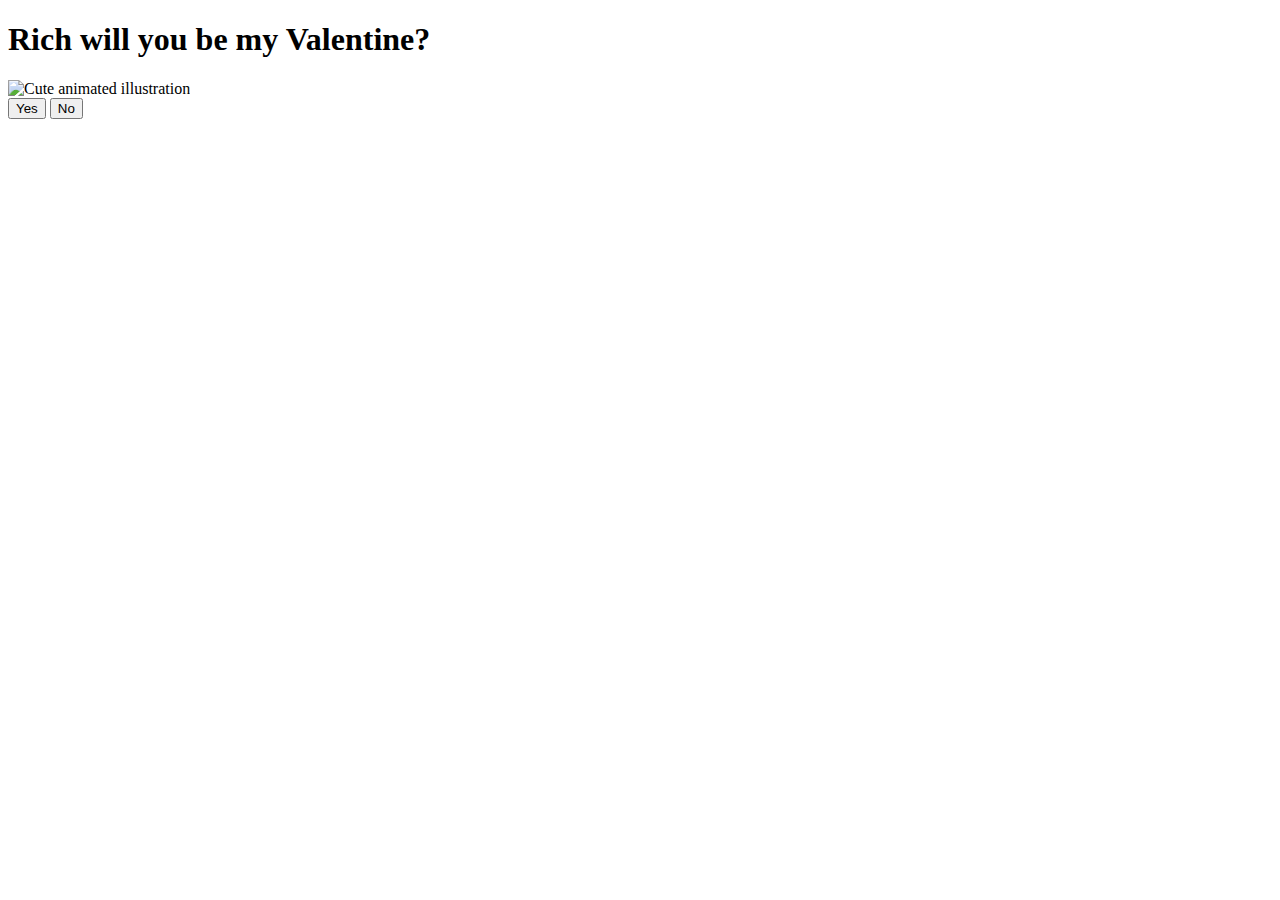
==== index.html @ fcf3ad19 "Update index.html" ====
<!DOCTYPE html>
<html lang="en">
    <head>
        <link rel="stylesheet" href="./style/css/styles.css">
        
    </head> 
    <body>
        <div class="container">
            <div >
                <h1 class = "header_text">Rich will you be my Valentine?</h1>
            </div>
            <div class="gif_container">
                <img src="https://media.giphy.com/media/LnKonfpQ44fNvuGLkA/giphy.gif" alt="Cute animated illustration">
            </div>
            <div class = "buttons">
                <button class="btn" id = "yesButton" onclick="nextPage()">Yes</button>
                <button class="btn" id="noButton" onmouseover="moveButton()">No</button>
                <script>
                    function nextPage() {
                        window.location.href = "yes.html";
                    }
                    
                    function moveButton() {
                        var x = Math.random() * (window.innerWidth - document.getElementById('noButton').offsetWidth);
                        var y = Math.random() * (window.innerHeight - document.getElementById('noButton').offsetHeight);
                        document.getElementById('noButton').style.left = `${x}px`;
                        document.getElementById('noButton').style.top = `${y}px`;
                    }
                </script> 
            </div>
        </div>
       
    </body> 
</html>
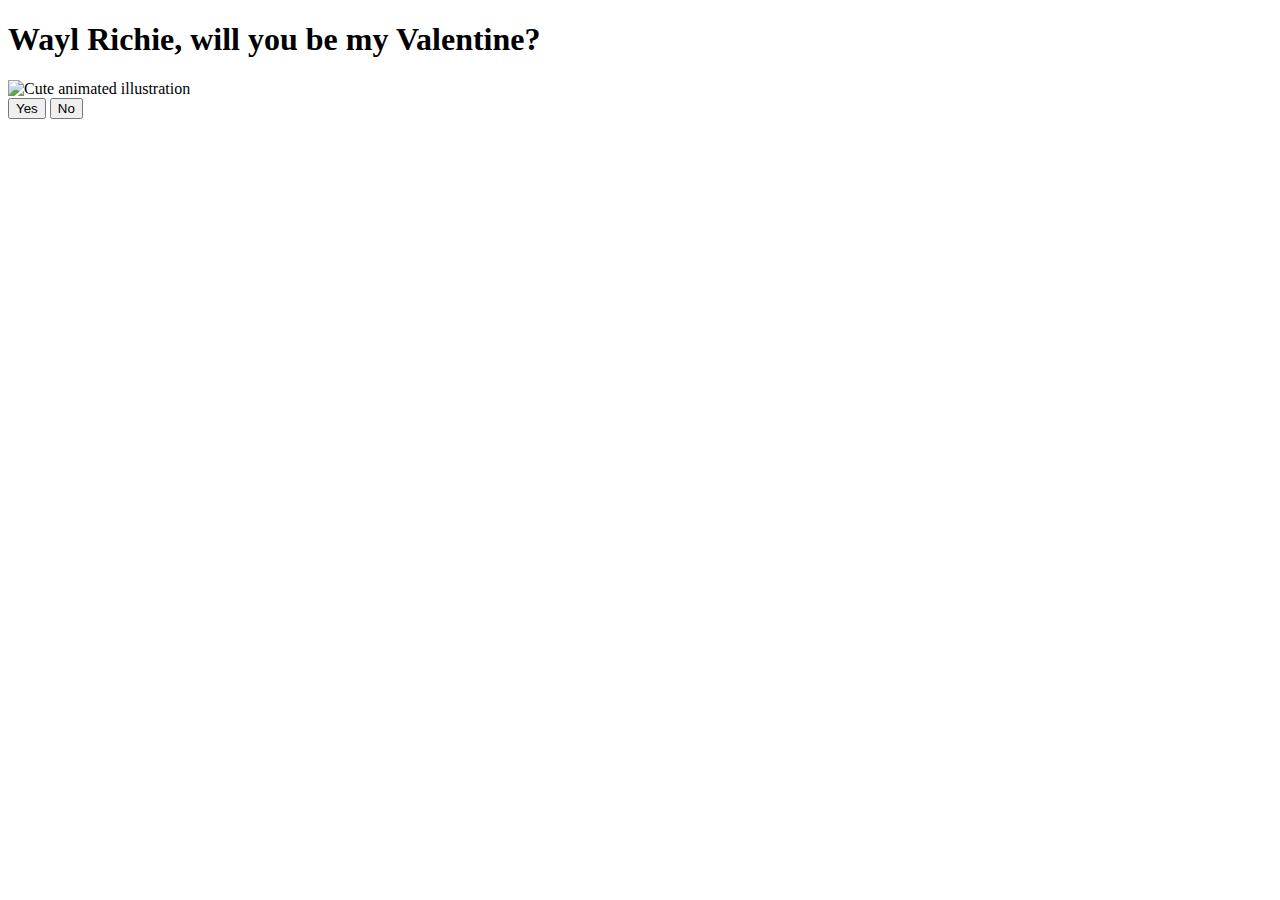
==== commit e1a02c0a: "Update index.html" ====
--- a/index.html
+++ b/index.html
@@ -7,7 +7,7 @@
     <body>
         <div class="container">
             <div >
-                <h1 class = "header_text">Rich will you be my Valentine?</h1>
+                <h1 class = "header_text"> Wayl Richie, will you be my Valentine? </h1>
             </div>
             <div class="gif_container">
                 <img src="https://media.giphy.com/media/LnKonfpQ44fNvuGLkA/giphy.gif" alt="Cute animated illustration">
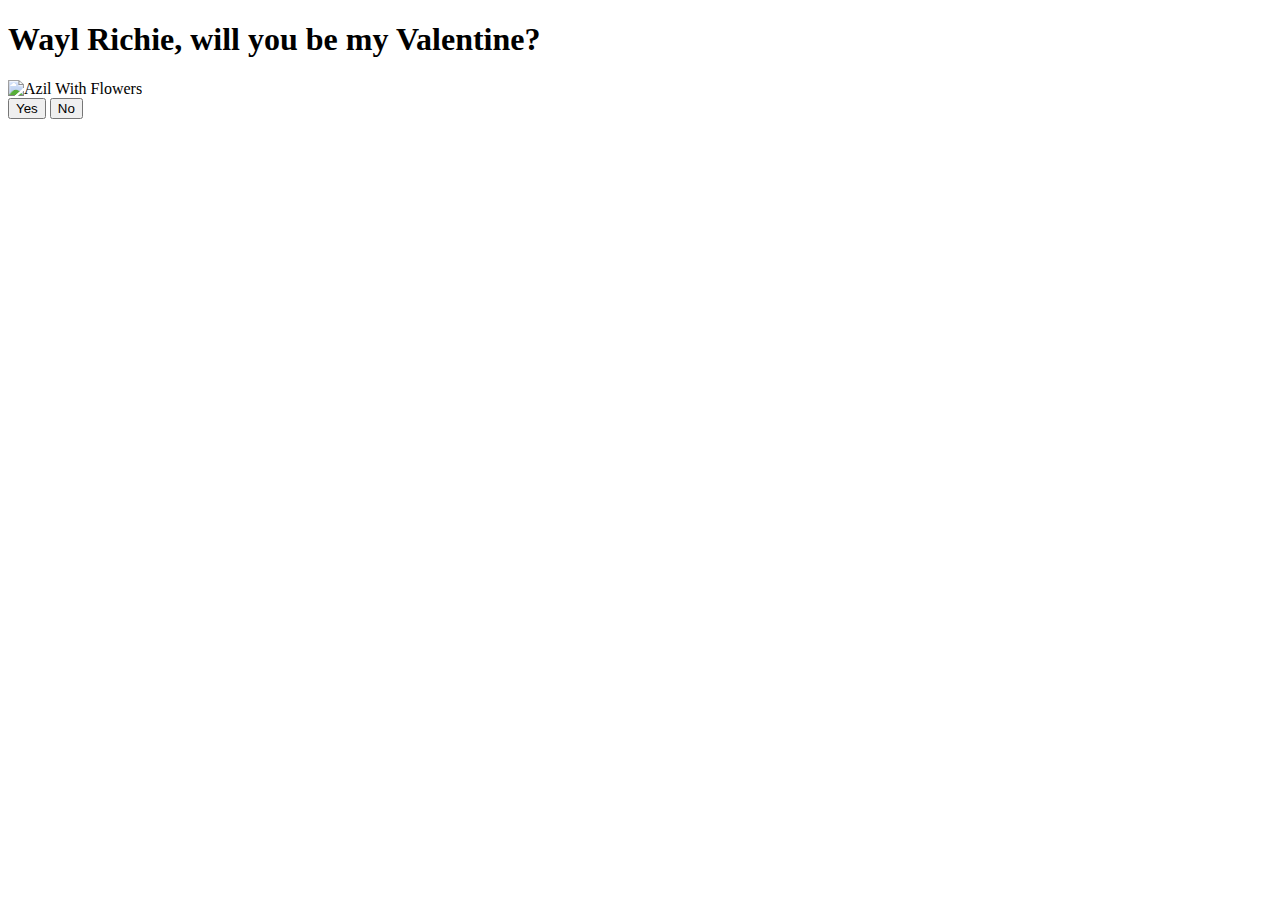
==== commit c2cc1d2f: "Update index.html" ====
--- a/index.html
+++ b/index.html
@@ -10,7 +10,7 @@
                 <h1 class = "header_text"> Wayl Richie, will you be my Valentine? </h1>
             </div>
             <div class="gif_container">
-                <img src="https://media.giphy.com/media/LnKonfpQ44fNvuGLkA/giphy.gif" alt="Cute animated illustration">
+                <img src="https://media.giphy.com/media/LnKonfpQ44fNvuGLkA/giphy.gif" alt="Azil With Flowers">
             </div>
             <div class = "buttons">
                 <button class="btn" id = "yesButton" onclick="nextPage()">Yes</button>
